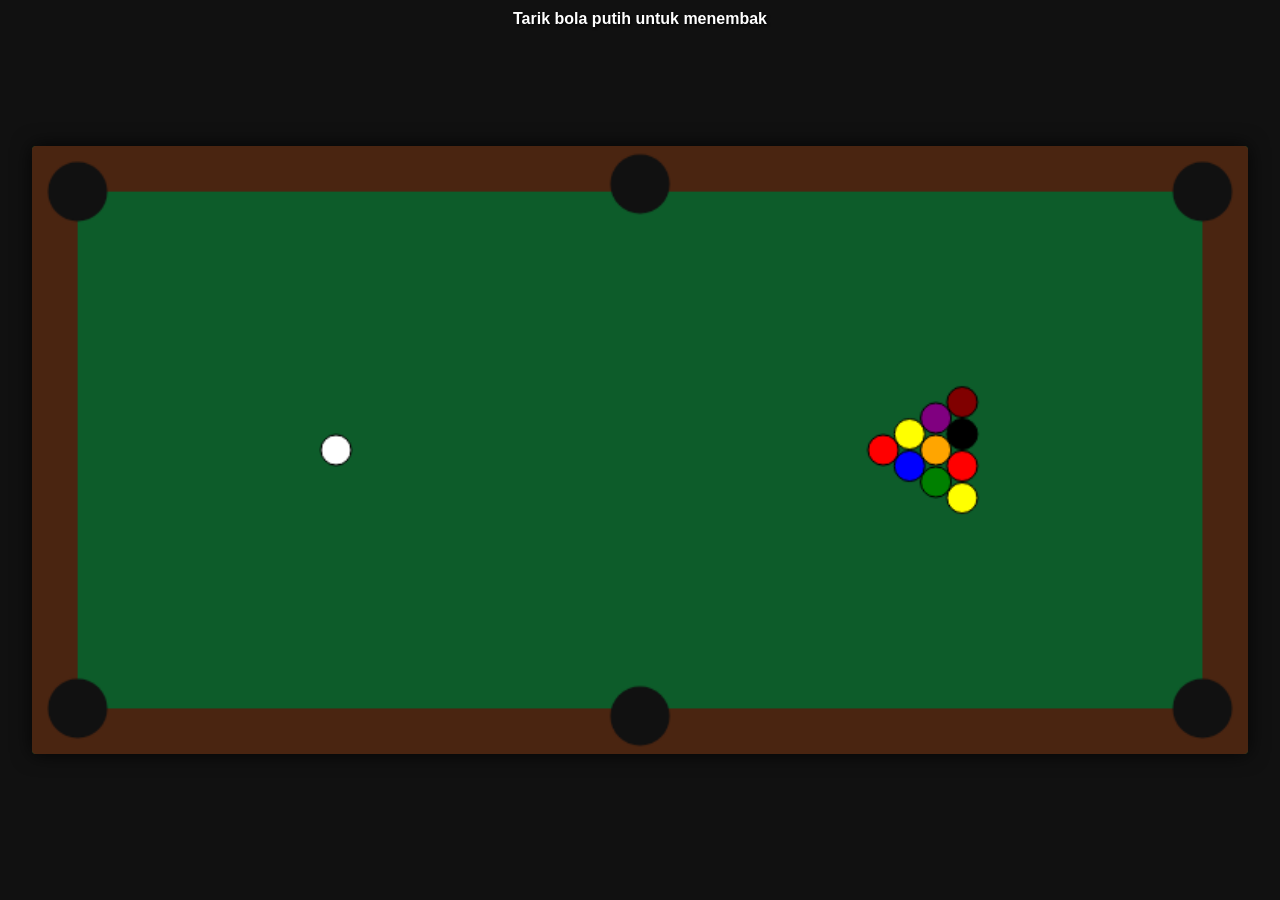
==== pool.html @ 74f41b92 "Add initial implementation of Mini Pool Game" ====
<!DOCTYPE html>
<html lang="id">
<head>
    <meta charset="UTF-8">
    <meta name="viewport" content="width=device-width, initial-scale=1.0, user-scalable=no">
    <title>Mini Pool Game</title>
    <style>
        * {
            box-sizing: border-box;
            margin: 0;
            padding: 0;
            user-select: none;
            -webkit-user-select: none;
            touch-action: none;
        }
        body, html {
            width: 100%;
            height: 100%;
            overflow: hidden;
            background-color: #111;
            display: flex;
            justify-content: center;
            align-items: center;
            font-family: sans-serif;
        }
        #game-container {
            position: relative;
            width: 100vw;
            height: 100vh;
            display: flex;
            justify-content: center;
            align-items: center;
        }
        canvas {
            box-shadow: 0 0 20px rgba(0,0,0,0.8);
            border-radius: 4px;
            background: #0d5c2a;
        }
        #ui {
            position: absolute;
            top: 10px;
            color: white;
            font-size: 16px;
            font-weight: bold;
            pointer-events: none;
            text-shadow: 1px 1px 3px black;
        }
    </style>
</head>
<body>

    <div id="game-container">
        <div id="ui">Tarik bola putih untuk menembak</div>
        <canvas id="poolCanvas"></canvas>
    </div>

    <script>
        const canvas = document.getElementById('poolCanvas');
        const ctx = canvas.getContext('2d');

        // Parameter Meja (Rasio 2:1 Landscape)
        const TABLE_WIDTH = 800;
        const TABLE_HEIGHT = 400;
        const BORDER = 30;
        const BALL_RADIUS = 10;

        // Penyesuaian Canvas ke Layar
        function resizeCanvas() {
            const aspect = TABLE_WIDTH / TABLE_HEIGHT;
            let w = window.innerWidth * 0.95;
            let h = window.innerHeight * 0.95;

            if (w / h > aspect) {
                w = h * aspect;
            } else {
                h = w / aspect;
            }

            canvas.width = TABLE_WIDTH;
            canvas.height = TABLE_HEIGHT;
            canvas.style.width = w + 'px';
            canvas.style.height = h + 'px';
        }
        window.addEventListener('resize', resizeCanvas);
        resizeCanvas();

        // Kelas Bola
        class Ball {
            constructor(x, y, color, isCue = false) {
                this.x = x;
                this.y = y;
                this.vx = 0;
                this.vy = 0;
                this.color = color;
                this.isCue = isCue;
                this.pocketed = false;
            }

            update() {
                if (this.pocketed) return;

                this.x += this.vx;
                this.y += this.vy;

                // Gesekan (Friction)
                this.vx *= 0.985;
                this.vy *= 0.985;

                if (Math.hypot(this.vx, this.vy) < 0.05) {
                    this.vx = 0;
                    this.vy = 0;
                }

                // Pantulan Dinding Internal Meja
                const minX = BORDER + BALL_RADIUS;
                const maxX = TABLE_WIDTH - BORDER - BALL_RADIUS;
                const minY = BORDER + BALL_RADIUS;
                const maxY = TABLE_HEIGHT - BORDER - BALL_RADIUS;

                if (this.x < minX) { this.x = minX; this.vx *= -1; }
                if (this.x > maxX) { this.x = maxX; this.vx *= -1; }
                if (this.y < minY) { this.y = minY; this.vy *= -1; }
                if (this.y > maxY) { this.y = maxY; this.vy *= -1; }
            }

            draw() {
                if (this.pocketed) return;
                ctx.beginPath();
                ctx.arc(this.x, this.y, BALL_RADIUS, 0, Math.PI * 2);
                ctx.fillStyle = this.color;
                ctx.fill();
                ctx.strokeStyle = '#000';
                ctx.lineWidth = 1;
                ctx.stroke();
                ctx.closePath();
            }
        }

        // Lubang (Pockets)
        const pockets = [
            { x: BORDER, y: BORDER },
            { x: TABLE_WIDTH / 2, y: BORDER - 5 },
            { x: TABLE_WIDTH - BORDER, y: BORDER },
            { x: BORDER, y: TABLE_HEIGHT - BORDER },
            { x: TABLE_WIDTH / 2, y: TABLE_HEIGHT - BORDER + 5 },
            { x: TABLE_WIDTH - BORDER, y: TABLE_HEIGHT - BORDER }
        ];

        let balls = [];
        let cueBall;

        // Inisialisasi Posisi Bola
        function initBalls() {
            balls = [];
            cueBall = new Ball(TABLE_WIDTH * 0.25, TABLE_HEIGHT / 2, 'white', true);
            balls.push(cueBall);

            // Segitiga Bola
            const startX = TABLE_WIDTH * 0.7;
            const startY = TABLE_HEIGHT / 2;
            const colors = ['red', 'yellow', 'blue', 'purple', 'orange', 'green', 'maroon', 'black'];
            let colorIdx = 0;

            const rows = 4;
            for (let r = 0; r < rows; r++) {
                for (let c = 0; c <= r; c++) {
                    const x = startX + r * (BALL_RADIUS * 2 * 0.866);
                    const y = startY + (c - r / 2) * (BALL_RADIUS * 2 + 1);
                    const color = colors[colorIdx % colors.length];
                    balls.push(new Ball(x, y, color));
                    colorIdx++;
                }
            }
        }

        // Kontrol Drag & Aim
        let isDragging = false;
        let dragStart = { x: 0, y: 0 };
        let dragCurrent = { x: 0, y: 0 };

        function getCanvasCoords(e) {
            const rect = canvas.getBoundingClientRect();
            const clientX = e.touches ? e.touches[0].clientX : e.clientX;
            const clientY = e.touches ? e.touches[0].clientY : e.clientY;

            return {
                x: (clientX - rect.left) * (TABLE_WIDTH / rect.width),
                y: (clientY - rect.top) * (TABLE_HEIGHT / rect.height)
            };
        }

        function areBallsStopped() {
            return balls.every(b => b.vx === 0 && b.vy === 0);
        }

        function handleStart(e) {
            if (!areBallsStopped()) return;
            const coords = getCanvasCoords(e);
            const dist = Math.hypot(coords.x - cueBall.x, coords.y - cueBall.y);

            if (dist < BALL_RADIUS * 3) {
                isDragging = true;
                dragStart = coords;
                dragCurrent = coords;
            }
        }

        function handleMove(e) {
            if (!isDragging) return;
            dragCurrent = getCanvasCoords(e);
        }

        function handleEnd() {
            if (!isDragging) return;
            isDragging = false;

            const dx = dragStart.x - dragCurrent.x;
            const dy = dragStart.y - dragCurrent.y;
            const power = Math.min(Math.hypot(dx, dy) * 0.15, 20);

            const angle = Math.atan2(dy, dx);
            cueBall.vx = Math.cos(angle) * power;
            cueBall.vy = Math.sin(angle) * power;
        }

        canvas.addEventListener('mousedown', handleStart);
        canvas.addEventListener('mousemove', handleMove);
        window.addEventListener('mouseup', handleEnd);

        canvas.addEventListener('touchstart', handleStart);
        canvas.addEventListener('touchmove', handleMove);
        window.addEventListener('touchend', handleEnd);

        // Fisika Tabrakan Antar Bola
        function resolveCollisions() {
            for (let i = 0; i < balls.length; i++) {
                for (let j = i + 1; j < balls.length; j++) {
                    const b1 = balls[i];
                    const b2 = balls[j];

                    if (b1.pocketed || b2.pocketed) continue;

                    const dx = b2.x - b1.x;
                    const dy = b2.y - b1.y;
                    const dist = Math.hypot(dx, dy);

                    if (dist < BALL_RADIUS * 2) {
                        const angle = Math.atan2(dy, dx);
                        const sin = Math.sin(angle);
                        const cos = Math.cos(angle);

                        // Overlap correction
                        const overlap = (BALL_RADIUS * 2) - dist;
                        b1.x -= cos * overlap * 0.5;
                        b1.y -= sin * overlap * 0.5;
                        b2.x += cos * overlap * 0.5;
                        b2.y += sin * overlap * 0.5;

                        // Velocity exchange
                        const vx1 = b1.vx * cos + b1.vy * sin;
                        const vy1 = b1.vy * cos - b1.vx * sin;
                        const vx2 = b2.vx * cos + b2.vy * sin;
                        const vy2 = b2.vy * cos - b2.vx * sin;

                        const finalVx1 = vx2;
                        const finalVx2 = vx1;

                        b1.vx = finalVx1 * cos - vy1 * sin;
                        b1.vy = vy1 * cos + finalVx1 * sin;
                        b2.vx = finalVx2 * cos - vy2 * sin;
                        b2.vy = vy2 * cos + finalVx2 * sin;
                    }
                }
            }
        }

        // Cek Bola Masuk Lubang
        function checkPockets() {
            balls.forEach(b => {
                if (b.pocketed) return;
                pockets.forEach(p => {
                    const dist = Math.hypot(b.x - p.x, b.y - p.y);
                    if (dist < BORDER * 0.8) {
                        b.pocketed = true;
                        b.vx = 0;
                        b.vy = 0;

                        // Reset Bola Putih jika masuk lubang
                        if (b.isCue) {
                            setTimeout(() => {
                                b.x = TABLE_WIDTH * 0.25;
                                b.y = TABLE_HEIGHT / 2;
                                b.pocketed = false;
                            }, 500);
                        }
                    }
                });
            });
        }

        // Render Meja & Elemen
        function drawTable() {
            // Bingkai Kayu
            ctx.fillStyle = '#4a2511';
            ctx.fillRect(0, 0, TABLE_WIDTH, TABLE_HEIGHT);

            // Karpet Hijau
            ctx.fillStyle = '#0d5c2a';
            ctx.fillRect(BORDER, BORDER, TABLE_WIDTH - BORDER * 2, TABLE_HEIGHT - BORDER * 2);

            // Lubang
            pockets.forEach(p => {
                ctx.beginPath();
                ctx.arc(p.x, p.y, BORDER * 0.65, 0, Math.PI * 2);
                ctx.fillStyle = '#111';
                ctx.fill();
                ctx.closePath();
            });
        }

        // Loop Utama Game
        function gameLoop() {
            ctx.clearRect(0, 0, TABLE_WIDTH, TABLE_HEIGHT);

            drawTable();

            balls.forEach(b => b.update());
            resolveCollisions();
            checkPockets();
            balls.forEach(b => b.draw());

            // Garis Bidikan (Aim line)
            if (isDragging && cueBall) {
                ctx.beginPath();
                ctx.moveTo(cueBall.x, cueBall.y);
                const dx = dragStart.x - dragCurrent.x;
                const dy = dragStart.y - dragCurrent.y;
                ctx.lineTo(cueBall.x + dx, cueBall.y + dy);
                ctx.strokeStyle = 'rgba(255, 255, 255, 0.5)';
                ctx.lineWidth = 2;
                ctx.setLineDash([5, 5]);
                ctx.stroke();
                ctx.setLineDash([]);
                ctx.closePath();
            }

            requestAnimationFrame(gameLoop);
        }

        initBalls();
        gameLoop();
    </script>
</body>
</html>
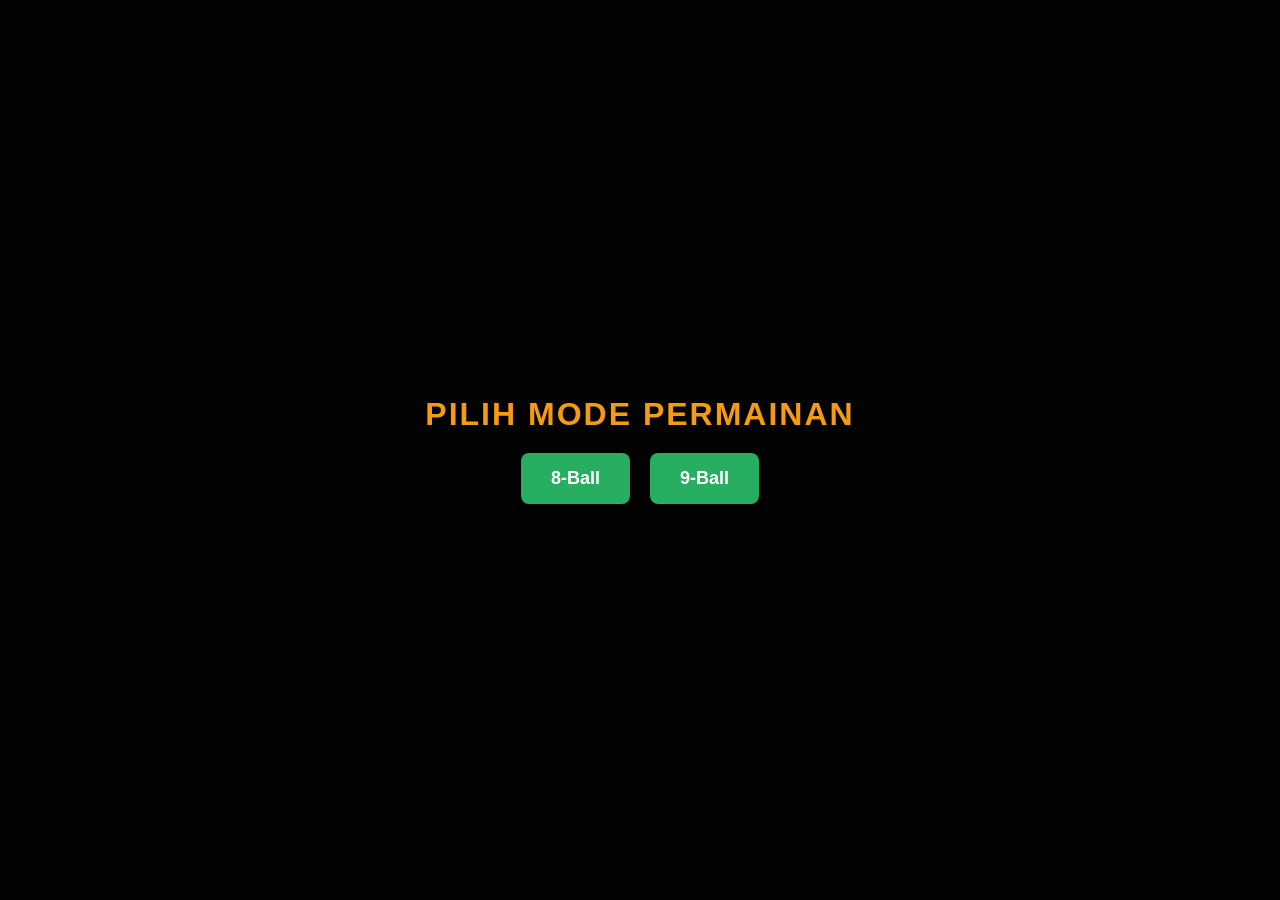
==== commit 99d1ea85: "Enhance pool game UI and ball setup Updated the game title, modified UI elements, and improved ball " ====
--- a/pool.html
+++ b/pool.html
@@ -3,7 +3,7 @@
 <head>
     <meta charset="UTF-8">
     <meta name="viewport" content="width=device-width, initial-scale=1.0, user-scalable=no">
-    <title>Mini Pool Game</title>
+    <title>Mini Pool Game - 8 Ball & 9 Ball</title>
     <style>
         * {
             box-sizing: border-box;
@@ -21,7 +21,7 @@
             display: flex;
             justify-content: center;
             align-items: center;
-            font-family: sans-serif;
+            font-family: Arial, sans-serif;
         }
         #game-container {
             position: relative;
@@ -32,39 +32,96 @@
             align-items: center;
         }
         canvas {
-            box-shadow: 0 0 20px rgba(0,0,0,0.8);
-            border-radius: 4px;
+            box-shadow: 0 0 25px rgba(0,0,0,0.9);
+            border-radius: 6px;
             background: #0d5c2a;
-        }
-        #ui {
+            display: none;
+        }
+        /* UI Menu Pilihan Game */
+        #menu-overlay {
             position: absolute;
-            top: 10px;
+            width: 100%;
+            height: 100%;
+            background: rgba(0, 0, 0, 0.85);
+            display: flex;
+            flex-direction: column;
+            justify-content: center;
+            align-items: center;
+            z-index: 10;
             color: white;
-            font-size: 16px;
+        }
+        #menu-overlay h1 {
+            font-size: 32px;
+            margin-bottom: 20px;
+            text-transform: uppercase;
+            letter-spacing: 2px;
+            color: #f39c12;
+        }
+        .btn-group {
+            display: flex;
+            gap: 20px;
+        }
+        .mode-btn {
+            padding: 15px 30px;
+            font-size: 18px;
+            font-weight: bold;
+            color: white;
+            background: #27ae60;
+            border: none;
+            border-radius: 8px;
+            cursor: pointer;
+            transition: 0.2s;
+            box-shadow: 0 4px 6px rgba(0,0,0,0.3);
+        }
+        .mode-btn:hover {
+            background: #2ecc71;
+            transform: scale(1.05);
+        }
+        #ui-bar {
+            position: absolute;
+            top: 15px;
+            left: 50%;
+            transform: translateX(-50%);
+            color: white;
+            font-size: 14px;
             font-weight: bold;
             pointer-events: none;
             text-shadow: 1px 1px 3px black;
+            background: rgba(0,0,0,0.5);
+            padding: 6px 16px;
+            border-radius: 20px;
+            display: none;
         }
     </style>
 </head>
 <body>
 
     <div id="game-container">
-        <div id="ui">Tarik bola putih untuk menembak</div>
+        <div id="menu-overlay">
+            <h1>Pilih Mode Permainan</h1>
+            <div class="btn-group">
+                <button class="mode-btn" onclick="startGame(8)">8-Ball</button>
+                <button class="mode-btn" onclick="startGame(9)">9-Ball</button>
+            </div>
+        </div>
+
+        <div id="ui-bar">Tarik bola putih untuk menembak</div>
         <canvas id="poolCanvas"></canvas>
     </div>
 
     <script>
         const canvas = document.getElementById('poolCanvas');
         const ctx = canvas.getContext('2d');
-
-        // Parameter Meja (Rasio 2:1 Landscape)
+        const menuOverlay = document.getElementById('menu-overlay');
+        const uiBar = document.getElementById('ui-bar');
+
         const TABLE_WIDTH = 800;
         const TABLE_HEIGHT = 400;
         const BORDER = 30;
         const BALL_RADIUS = 10;
 
-        // Penyesuaian Canvas ke Layar
+        let currentGameMode = 8;
+
         function resizeCanvas() {
             const aspect = TABLE_WIDTH / TABLE_HEIGHT;
             let w = window.innerWidth * 0.95;
@@ -84,14 +141,14 @@
         window.addEventListener('resize', resizeCanvas);
         resizeCanvas();
 
-        // Kelas Bola
         class Ball {
-            constructor(x, y, color, isCue = false) {
+            constructor(x, y, color, number = 0, isCue = false) {
                 this.x = x;
                 this.y = y;
                 this.vx = 0;
                 this.vy = 0;
                 this.color = color;
+                this.number = number;
                 this.isCue = isCue;
                 this.pocketed = false;
             }
@@ -102,7 +159,7 @@
                 this.x += this.vx;
                 this.y += this.vy;
 
-                // Gesekan (Friction)
+                // Gesekan
                 this.vx *= 0.985;
                 this.vy *= 0.985;
 
@@ -111,7 +168,7 @@
                     this.vy = 0;
                 }
 
-                // Pantulan Dinding Internal Meja
+                // Pantulan Dinding
                 const minX = BORDER + BALL_RADIUS;
                 const maxX = TABLE_WIDTH - BORDER - BALL_RADIUS;
                 const minY = BORDER + BALL_RADIUS;
@@ -125,6 +182,7 @@
 
             draw() {
                 if (this.pocketed) return;
+
                 ctx.beginPath();
                 ctx.arc(this.x, this.y, BALL_RADIUS, 0, Math.PI * 2);
                 ctx.fillStyle = this.color;
@@ -133,10 +191,18 @@
                 ctx.lineWidth = 1;
                 ctx.stroke();
                 ctx.closePath();
-            }
-        }
-
-        // Lubang (Pockets)
+
+                // Angka Bola
+                if (!this.isCue && this.number > 0) {
+                    ctx.fillStyle = (this.color === 'white' || this.color === 'yellow') ? 'black' : 'white';
+                    ctx.font = 'bold 9px Arial';
+                    ctx.textAlign = 'center';
+                    ctx.textBaseline = 'middle';
+                    ctx.fillText(this.number, this.x, this.y);
+                }
+            }
+        }
+
         const pockets = [
             { x: BORDER, y: BORDER },
             { x: TABLE_WIDTH / 2, y: BORDER - 5 },
@@ -149,31 +215,50 @@
         let balls = [];
         let cueBall;
 
-        // Inisialisasi Posisi Bola
-        function initBalls() {
+        function initBalls(mode) {
             balls = [];
-            cueBall = new Ball(TABLE_WIDTH * 0.25, TABLE_HEIGHT / 2, 'white', true);
+            cueBall = new Ball(TABLE_WIDTH * 0.25, TABLE_HEIGHT / 2, 'white', 0, true);
             balls.push(cueBall);
 
-            // Segitiga Bola
             const startX = TABLE_WIDTH * 0.7;
             const startY = TABLE_HEIGHT / 2;
-            const colors = ['red', 'yellow', 'blue', 'purple', 'orange', 'green', 'maroon', 'black'];
-            let colorIdx = 0;
-
-            const rows = 4;
-            for (let r = 0; r < rows; r++) {
-                for (let c = 0; c <= r; c++) {
-                    const x = startX + r * (BALL_RADIUS * 2 * 0.866);
-                    const y = startY + (c - r / 2) * (BALL_RADIUS * 2 + 1);
-                    const color = colors[colorIdx % colors.length];
-                    balls.push(new Ball(x, y, color));
-                    colorIdx++;
+
+            const ballColors = [
+                '#f1c40f', '#2980b9', '#e74c3c', '#8e44ad', '#e67e22',
+                '#27ae60', '#95a5a6', '#2c3e50', '#f39c12'
+            ];
+
+            if (mode === 8) {
+                // Susunan Segitiga 8-Ball (15 Bola)
+                let ballIndex = 1;
+                const rows = 5;
+                for (let r = 0; r < rows; r++) {
+                    for (let c = 0; c <= r; c++) {
+                        const x = startX + r * (BALL_RADIUS * 2 * 0.866);
+                        const y = startY + (c - r / 2) * (BALL_RADIUS * 2 + 1);
+                        const color = ballColors[(ballIndex - 1) % ballColors.length];
+                        balls.push(new Ball(x, y, color, ballIndex));
+                        ballIndex++;
+                    }
                 }
-            }
-        }
-
-        // Kontrol Drag & Aim
+            } else if (mode === 9) {
+                // Susunan Diamond 9-Ball (9 Bola)
+                const diamondLayout = [
+                    [0, 0],
+                    [1, -0.5], [1, 0.5],
+                    [2, -1], [2, 0], [2, 1],
+                    [3, -0.5], [3, 0.5],
+                    [4, 0]
+                ];
+                diamondLayout.forEach((pos, idx) => {
+                    const x = startX + pos[0] * (BALL_RADIUS * 2 * 0.866);
+                    const y = startY + pos[1] * (BALL_RADIUS * 2 + 1);
+                    const color = ballColors[idx % ballColors.length];
+                    balls.push(new Ball(x, y, color, idx + 1));
+                });
+            }
+        }
+
         let isDragging = false;
         let dragStart = { x: 0, y: 0 };
         let dragCurrent = { x: 0, y: 0 };
@@ -216,7 +301,7 @@
 
             const dx = dragStart.x - dragCurrent.x;
             const dy = dragStart.y - dragCurrent.y;
-            const power = Math.min(Math.hypot(dx, dy) * 0.15, 20);
+            const power = Math.min(Math.hypot(dx, dy) * 0.15, 22);
 
             const angle = Math.atan2(dy, dx);
             cueBall.vx = Math.cos(angle) * power;
@@ -231,7 +316,6 @@
         canvas.addEventListener('touchmove', handleMove);
         window.addEventListener('touchend', handleEnd);
 
-        // Fisika Tabrakan Antar Bola
         function resolveCollisions() {
             for (let i = 0; i < balls.length; i++) {
                 for (let j = i + 1; j < balls.length; j++) {
@@ -249,32 +333,26 @@
                         const sin = Math.sin(angle);
                         const cos = Math.cos(angle);
 
-                        // Overlap correction
                         const overlap = (BALL_RADIUS * 2) - dist;
                         b1.x -= cos * overlap * 0.5;
                         b1.y -= sin * overlap * 0.5;
                         b2.x += cos * overlap * 0.5;
                         b2.y += sin * overlap * 0.5;
 
-                        // Velocity exchange
                         const vx1 = b1.vx * cos + b1.vy * sin;
                         const vy1 = b1.vy * cos - b1.vx * sin;
                         const vx2 = b2.vx * cos + b2.vy * sin;
                         const vy2 = b2.vy * cos - b2.vx * sin;
 
-                        const finalVx1 = vx2;
-                        const finalVx2 = vx1;
-
-                        b1.vx = finalVx1 * cos - vy1 * sin;
-                        b1.vy = vy1 * cos + finalVx1 * sin;
-                        b2.vx = finalVx2 * cos - vy2 * sin;
-                        b2.vy = vy2 * cos + finalVx2 * sin;
+                        b1.vx = vx2 * cos - vy1 * sin;
+                        b1.vy = vy1 * cos + vx2 * sin;
+                        b2.vx = vx1 * cos - vy2 * sin;
+                        b2.vy = vy2 * cos + vx1 * sin;
                     }
                 }
             }
         }
 
-        // Cek Bola Masuk Lubang
         function checkPockets() {
             balls.forEach(b => {
                 if (b.pocketed) return;
@@ -285,7 +363,6 @@
                         b.vx = 0;
                         b.vy = 0;
 
-                        // Reset Bola Putih jika masuk lubang
                         if (b.isCue) {
                             setTimeout(() => {
                                 b.x = TABLE_WIDTH * 0.25;
@@ -298,13 +375,12 @@
             });
         }
 
-        // Render Meja & Elemen
         function drawTable() {
             // Bingkai Kayu
-            ctx.fillStyle = '#4a2511';
+            ctx.fillStyle = '#3a1e0e';
             ctx.fillRect(0, 0, TABLE_WIDTH, TABLE_HEIGHT);
 
-            // Karpet Hijau
+            // Lapisan Karpet
             ctx.fillStyle = '#0d5c2a';
             ctx.fillRect(BORDER, BORDER, TABLE_WIDTH - BORDER * 2, TABLE_HEIGHT - BORDER * 2);
 
@@ -318,7 +394,6 @@
             });
         }
 
-        // Loop Utama Game
         function gameLoop() {
             ctx.clearRect(0, 0, TABLE_WIDTH, TABLE_HEIGHT);
 
@@ -329,26 +404,55 @@
             checkPockets();
             balls.forEach(b => b.draw());
 
-            // Garis Bidikan (Aim line)
+            // Garis Bantuan Aiming & Visual Stik
             if (isDragging && cueBall) {
+                const dx = dragStart.x - dragCurrent.x;
+                const dy = dragStart.y - dragCurrent.y;
+                const dist = Math.hypot(dx, dy);
+                const angle = Math.atan2(dy, dx);
+
+                // Garis Bantu Putus-putus
                 ctx.beginPath();
                 ctx.moveTo(cueBall.x, cueBall.y);
-                const dx = dragStart.x - dragCurrent.x;
-                const dy = dragStart.y - dragCurrent.y;
-                ctx.lineTo(cueBall.x + dx, cueBall.y + dy);
+                ctx.lineTo(cueBall.x + Math.cos(angle) * 400, cueBall.y + Math.sin(angle) * 400);
                 ctx.strokeStyle = 'rgba(255, 255, 255, 0.5)';
-                ctx.lineWidth = 2;
-                ctx.setLineDash([5, 5]);
+                ctx.lineWidth = 1.5;
+                ctx.setLineDash([6, 6]);
                 ctx.stroke();
                 ctx.setLineDash([]);
                 ctx.closePath();
+
+                // Stik Biliard Kayu
+                const stickOffset = 15 + Math.min(dist * 0.4, 60);
+                const stickLength = 260;
+
+                const stickStartX = cueBall.x - Math.cos(angle) * stickOffset;
+                const stickStartY = cueBall.y - Math.sin(angle) * stickOffset;
+                const stickEndX = cueBall.x - Math.cos(angle) * (stickOffset + stickLength);
+                const stickEndY = cueBall.y - Math.sin(angle) * (stickOffset + stickLength);
+
+                ctx.beginPath();
+                ctx.moveTo(stickStartX, stickStartY);
+                ctx.lineTo(stickEndX, stickEndY);
+                ctx.strokeStyle = '#d35400';
+                ctx.lineWidth = 5;
+                ctx.lineCap = 'round';
+                ctx.stroke();
+                ctx.closePath();
             }
 
             requestAnimationFrame(gameLoop);
         }
 
-        initBalls();
-        gameLoop();
+        function startGame(mode) {
+            currentGameMode = mode;
+            menuOverlay.style.display = 'none';
+            canvas.style.display = 'block';
+            uiBar.style.display = 'block';
+
+            initBalls(mode);
+            gameLoop();
+        }
     </script>
 </body>
 </html>
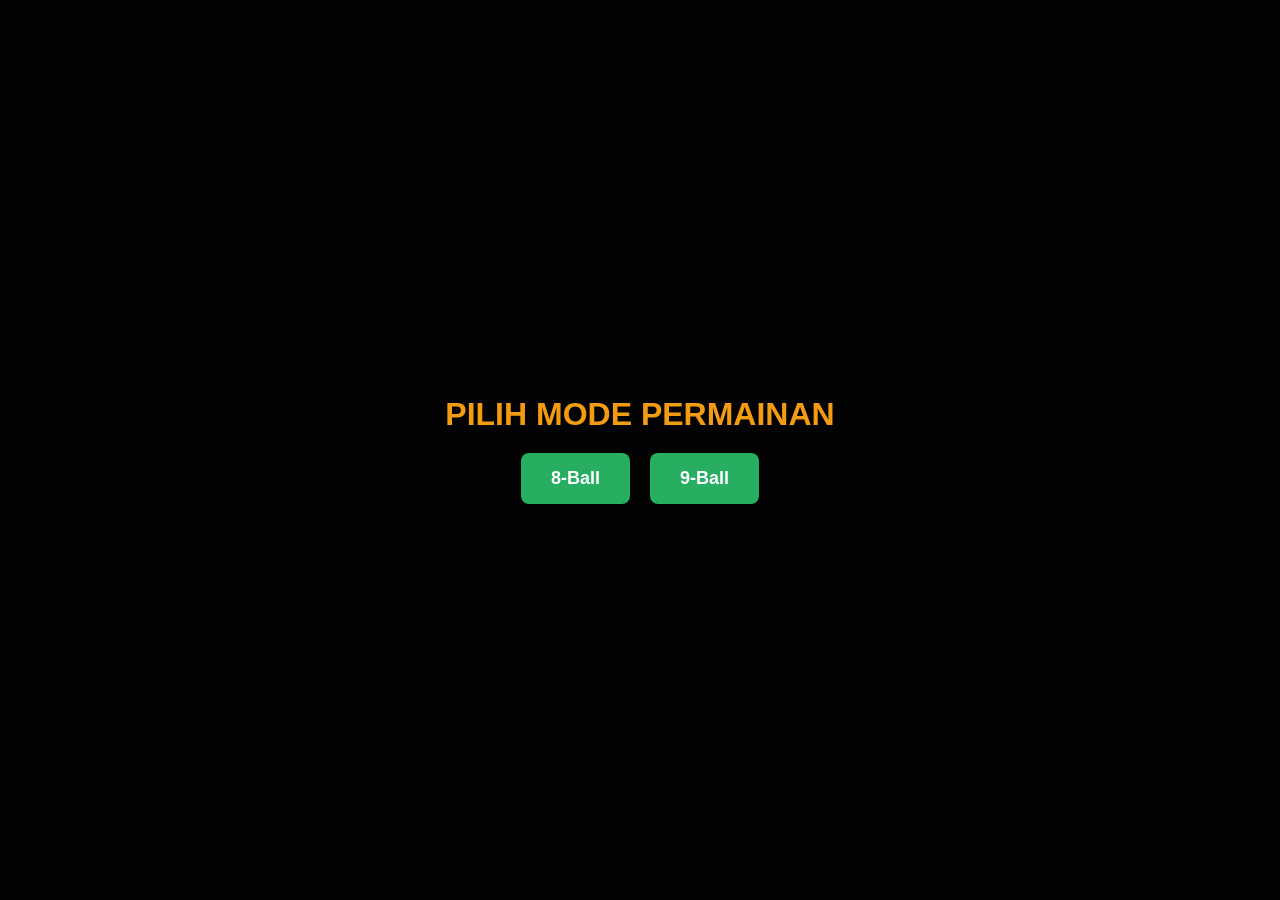
==== commit 8b29d75f: "Revise title and enhance control panel layout Updated title and improved control panel layout for th" ====
--- a/pool.html
+++ b/pool.html
@@ -3,7 +3,7 @@
 <head>
     <meta charset="UTF-8">
     <meta name="viewport" content="width=device-width, initial-scale=1.0, user-scalable=no">
-    <title>Mini Pool Game - 8 Ball & 9 Ball</title>
+    <title>Mini Pool Game Pro Controls</title>
     <style>
         * {
             box-sizing: border-box;
@@ -37,7 +37,6 @@
             background: #0d5c2a;
             display: none;
         }
-        /* UI Menu Pilihan Game */
         #menu-overlay {
             position: absolute;
             width: 100%;
@@ -47,14 +46,13 @@
             flex-direction: column;
             justify-content: center;
             align-items: center;
-            z-index: 10;
+            z-index: 20;
             color: white;
         }
         #menu-overlay h1 {
             font-size: 32px;
             margin-bottom: 20px;
             text-transform: uppercase;
-            letter-spacing: 2px;
             color: #f39c12;
         }
         .btn-group {
@@ -71,26 +69,58 @@
             border-radius: 8px;
             cursor: pointer;
             transition: 0.2s;
-            box-shadow: 0 4px 6px rgba(0,0,0,0.3);
         }
         .mode-btn:hover {
             background: #2ecc71;
             transform: scale(1.05);
         }
-        #ui-bar {
+
+        /* Panel Kontrol Kiri & Kanan */
+        .control-panel {
             position: absolute;
-            top: 15px;
-            left: 50%;
-            transform: translateX(-50%);
+            top: 50%;
+            transform: translateY(-50%);
+            display: none;
+            flex-direction: column;
+            align-items: center;
+            background: rgba(0, 0, 0, 0.6);
+            padding: 15px 10px;
+            border-radius: 12px;
             color: white;
-            font-size: 14px;
+            z-index: 10;
+        }
+        #panel-left { left: 15px; }
+        #panel-right { right: 15px; }
+
+        .control-panel label {
+            font-size: 12px;
             font-weight: bold;
-            pointer-events: none;
-            text-shadow: 1px 1px 3px black;
-            background: rgba(0,0,0,0.5);
-            padding: 6px 16px;
-            border-radius: 20px;
-            display: none;
+            margin-bottom: 10px;
+            text-transform: uppercase;
+            letter-spacing: 1px;
+        }
+
+        .slider-vertical {
+            writing-mode: bt-lr; /* IE/Edge */
+            -webkit-appearance: slider-vertical; /* Webkit */
+            width: 25px;
+            height: 180px;
+            cursor: pointer;
+        }
+
+        #shoot-btn {
+            margin-top: 15px;
+            padding: 10px 15px;
+            background: #e74c3c;
+            color: white;
+            border: none;
+            border-radius: 6px;
+            font-weight: bold;
+            cursor: pointer;
+            width: 100%;
+        }
+        #shoot-btn:active {
+            background: #c0392b;
         }
     </style>
 </head>
@@ -105,7 +135,17 @@
             </div>
         </div>
 
-        <div id="ui-bar">Tarik bola putih untuk menembak</div>
+        <div id="panel-left" class="control-panel">
+            <label>Power</label>
+            <input type="range" id="power-slider" class="slider-vertical" min="1" max="100" value="30">
+            <button id="shoot-btn" onclick="shootBall()">TEMBAK</button>
+        </div>
+
+        <div id="panel-right" class="control-panel">
+            <label>Arah</label>
+            <input type="range" id="angle-slider" class="slider-vertical" min="0" max="360" value="0">
+        </div>
+
         <canvas id="poolCanvas"></canvas>
     </div>
 
@@ -113,25 +153,27 @@
         const canvas = document.getElementById('poolCanvas');
         const ctx = canvas.getContext('2d');
         const menuOverlay = document.getElementById('menu-overlay');
-        const uiBar = document.getElementById('ui-bar');
+        const panelLeft = document.getElementById('panel-left');
+        const panelRight = document.getElementById('panel-right');
+        const powerSlider = document.getElementById('power-slider');
+        const angleSlider = document.getElementById('angle-slider');
 
         const TABLE_WIDTH = 800;
         const TABLE_HEIGHT = 400;
         const BORDER = 30;
         const BALL_RADIUS = 10;
 
-        let currentGameMode = 8;
+        let balls = [];
+        let cueBall;
+        let aimAngle = 0; // Sudut tembakan dalam radian
 
         function resizeCanvas() {
             const aspect = TABLE_WIDTH / TABLE_HEIGHT;
-            let w = window.innerWidth * 0.95;
-            let h = window.innerHeight * 0.95;
-
-            if (w / h > aspect) {
-                w = h * aspect;
-            } else {
-                h = w / aspect;
-            }
+            let w = window.innerWidth * 0.85; // Menyeimbangkan UI kiri & kanan
+            let h = window.innerHeight * 0.85;
+
+            if (w / h > aspect) { w = h * aspect; } 
+            else { h = w / aspect; }
 
             canvas.width = TABLE_WIDTH;
             canvas.height = TABLE_HEIGHT;
@@ -168,7 +210,7 @@
                     this.vy = 0;
                 }
 
-                // Pantulan Dinding
+                // Dinding
                 const minX = BORDER + BALL_RADIUS;
                 const maxX = TABLE_WIDTH - BORDER - BALL_RADIUS;
                 const minY = BORDER + BALL_RADIUS;
@@ -192,10 +234,16 @@
                 ctx.stroke();
                 ctx.closePath();
 
-                // Angka Bola
-                if (!this.isCue && this.number > 0) {
-                    ctx.fillStyle = (this.color === 'white' || this.color === 'yellow') ? 'black' : 'white';
-                    ctx.font = 'bold 9px Arial';
+                // Penanda Khusus Bola Putih (Cue Mark)
+                if (this.isCue) {
+                    ctx.beginPath();
+                    ctx.arc(this.x, this.y, 3, 0, Math.PI * 2);
+                    ctx.fillStyle = '#000';
+                    ctx.fill();
+                    ctx.closePath();
+                } else if (this.number > 0) {
+                    ctx.fillStyle = (this.color === 'white' || this.color === '#f1c40f') ? 'black' : 'white';
+                    ctx.font = 'bold 8px Arial';
                     ctx.textAlign = 'center';
                     ctx.textBaseline = 'middle';
                     ctx.fillText(this.number, this.x, this.y);
@@ -212,9 +260,6 @@
             { x: TABLE_WIDTH - BORDER, y: TABLE_HEIGHT - BORDER }
         ];
 
-        let balls = [];
-        let cueBall;
-
         function initBalls(mode) {
             balls = [];
             cueBall = new Ball(TABLE_WIDTH * 0.25, TABLE_HEIGHT / 2, 'white', 0, true);
@@ -222,106 +267,49 @@
 
             const startX = TABLE_WIDTH * 0.7;
             const startY = TABLE_HEIGHT / 2;
-
-            const ballColors = [
-                '#f1c40f', '#2980b9', '#e74c3c', '#8e44ad', '#e67e22',
-                '#27ae60', '#95a5a6', '#2c3e50', '#f39c12'
-            ];
+            const colors = ['#f1c40f', '#2980b9', '#e74c3c', '#8e44ad', '#e67e22', '#27ae60', '#95a5a6', '#2c3e50', '#f39c12'];
 
             if (mode === 8) {
-                // Susunan Segitiga 8-Ball (15 Bola)
-                let ballIndex = 1;
-                const rows = 5;
-                for (let r = 0; r < rows; r++) {
+                let idx = 1;
+                for (let r = 0; r < 5; r++) {
                     for (let c = 0; c <= r; c++) {
                         const x = startX + r * (BALL_RADIUS * 2 * 0.866);
                         const y = startY + (c - r / 2) * (BALL_RADIUS * 2 + 1);
-                        const color = ballColors[(ballIndex - 1) % ballColors.length];
-                        balls.push(new Ball(x, y, color, ballIndex));
-                        ballIndex++;
+                        balls.push(new Ball(x, y, colors[(idx - 1) % colors.length], idx));
+                        idx++;
                     }
                 }
-            } else if (mode === 9) {
-                // Susunan Diamond 9-Ball (9 Bola)
-                const diamondLayout = [
-                    [0, 0],
-                    [1, -0.5], [1, 0.5],
-                    [2, -1], [2, 0], [2, 1],
-                    [3, -0.5], [3, 0.5],
-                    [4, 0]
-                ];
-                diamondLayout.forEach((pos, idx) => {
+            } else {
+                const layout = [[0,0], [1,-0.5], [1,0.5], [2,-1], [2,0], [2,1], [3,-0.5], [3,0.5], [4,0]];
+                layout.forEach((pos, i) => {
                     const x = startX + pos[0] * (BALL_RADIUS * 2 * 0.866);
                     const y = startY + pos[1] * (BALL_RADIUS * 2 + 1);
-                    const color = ballColors[idx % ballColors.length];
-                    balls.push(new Ball(x, y, color, idx + 1));
+                    balls.push(new Ball(x, y, colors[i % colors.length], i + 1));
                 });
             }
         }
 
-        let isDragging = false;
-        let dragStart = { x: 0, y: 0 };
-        let dragCurrent = { x: 0, y: 0 };
-
-        function getCanvasCoords(e) {
-            const rect = canvas.getBoundingClientRect();
-            const clientX = e.touches ? e.touches[0].clientX : e.clientX;
-            const clientY = e.touches ? e.touches[0].clientY : e.clientY;
-
-            return {
-                x: (clientX - rect.left) * (TABLE_WIDTH / rect.width),
-                y: (clientY - rect.top) * (TABLE_HEIGHT / rect.height)
-            };
-        }
-
         function areBallsStopped() {
             return balls.every(b => b.vx === 0 && b.vy === 0);
         }
 
-        function handleStart(e) {
-            if (!areBallsStopped()) return;
-            const coords = getCanvasCoords(e);
-            const dist = Math.hypot(coords.x - cueBall.x, coords.y - cueBall.y);
-
-            if (dist < BALL_RADIUS * 3) {
-                isDragging = true;
-                dragStart = coords;
-                dragCurrent = coords;
-            }
-        }
-
-        function handleMove(e) {
-            if (!isDragging) return;
-            dragCurrent = getCanvasCoords(e);
-        }
-
-        function handleEnd() {
-            if (!isDragging) return;
-            isDragging = false;
-
-            const dx = dragStart.x - dragCurrent.x;
-            const dy = dragStart.y - dragCurrent.y;
-            const power = Math.min(Math.hypot(dx, dy) * 0.15, 22);
-
-            const angle = Math.atan2(dy, dx);
-            cueBall.vx = Math.cos(angle) * power;
-            cueBall.vy = Math.sin(angle) * power;
-        }
-
-        canvas.addEventListener('mousedown', handleStart);
-        canvas.addEventListener('mousemove', handleMove);
-        window.addEventListener('mouseup', handleEnd);
-
-        canvas.addEventListener('touchstart', handleStart);
-        canvas.addEventListener('touchmove', handleMove);
-        window.addEventListener('touchend', handleEnd);
+        function shootBall() {
+            if (!areBallsStopped() || !cueBall) return;
+            const power = (parseFloat(powerSlider.value) / 100) * 22;
+            cueBall.vx = Math.cos(aimAngle) * power;
+            cueBall.vy = Math.sin(aimAngle) * power;
+        }
+
+        // Sinkronisasi Slider Arah Kanan
+        angleSlider.addEventListener('input', () => {
+            aimAngle = (parseFloat(angleSlider.value) * Math.PI) / 180;
+        });
 
         function resolveCollisions() {
             for (let i = 0; i < balls.length; i++) {
                 for (let j = i + 1; j < balls.length; j++) {
                     const b1 = balls[i];
                     const b2 = balls[j];
-
                     if (b1.pocketed || b2.pocketed) continue;
 
                     const dx = b2.x - b1.x;
@@ -357,12 +345,9 @@
             balls.forEach(b => {
                 if (b.pocketed) return;
                 pockets.forEach(p => {
-                    const dist = Math.hypot(b.x - p.x, b.y - p.y);
-                    if (dist < BORDER * 0.8) {
+                    if (Math.hypot(b.x - p.x, b.y - p.y) < BORDER * 0.8) {
                         b.pocketed = true;
-                        b.vx = 0;
-                        b.vy = 0;
-
+                        b.vx = 0; b.vy = 0;
                         if (b.isCue) {
                             setTimeout(() => {
                                 b.x = TABLE_WIDTH * 0.25;
@@ -375,16 +360,140 @@
             });
         }
 
+        // Sistem Garis Pandu & Pantulan Panjang
+        function drawExtendedAimGuides() {
+            if (!areBallsStopped() || !cueBall || cueBall.pocketed) return;
+
+            const dirX = Math.cos(aimAngle);
+            const dirY = Math.sin(aimAngle);
+
+            let rayX = cueBall.x;
+            let rayY = cueBall.y;
+            let hitBall = null;
+            let minDistance = Infinity;
+
+            // Cek Tabrakan Ray dengan Bola Lain
+            balls.forEach(b => {
+                if (b.isCue || b.pocketed) return;
+                const dx = b.x - cueBall.x;
+                const dy = b.y - cueBall.y;
+                const proj = dx * dirX + dy * dirY;
+
+                if (proj > 0) {
+                    const perpDist = Math.abs(dx * dirY - dy * dirX);
+                    if (perpDist < BALL_RADIUS * 2) {
+                        const d = proj - Math.sqrt(Math.pow(BALL_RADIUS * 2, 2) - Math.pow(perpDist, 2));
+                        if (d < minDistance) {
+                            minDistance = d;
+                            hitBall = b;
+                        }
+                    }
+                }
+            });
+
+            const minX = BORDER + BALL_RADIUS;
+            const maxX = TABLE_WIDTH - BORDER - BALL_RADIUS;
+            const minY = BORDER + BALL_RADIUS;
+            const maxY = TABLE_HEIGHT - BORDER - BALL_RADIUS;
+
+            if (hitBall) {
+                // Skenario 1: Menghantam Bola Target
+                const ghostX = cueBall.x + dirX * minDistance;
+                const ghostY = cueBall.y + dirY * minDistance;
+
+                // Garis Ke Bola Target
+                ctx.beginPath();
+                ctx.moveTo(cueBall.x, cueBall.y);
+                ctx.lineTo(ghostX, ghostY);
+                ctx.strokeStyle = 'rgba(255, 255, 255, 0.6)';
+                ctx.lineWidth = 1.5;
+                ctx.setLineDash([4, 4]);
+                ctx.stroke();
+                ctx.closePath();
+
+                // Lingkaran Bayangan (Ghost Ball)
+                ctx.beginPath();
+                ctx.arc(ghostX, ghostY, BALL_RADIUS, 0, Math.PI * 2);
+                ctx.strokeStyle = 'rgba(255, 255, 255, 0.8)';
+                ctx.stroke();
+                ctx.closePath();
+
+                // Arah Pantulan Bola Target
+                const targetAngle = Math.atan2(hitBall.y - ghostY, hitBall.x - ghostX);
+                ctx.beginPath();
+                ctx.moveTo(hitBall.x, hitBall.y);
+                ctx.lineTo(hitBall.x + Math.cos(targetAngle) * 300, hitBall.y + Math.sin(targetAngle) * 300);
+                ctx.strokeStyle = '#f1c40f'; // Garis Kuning untuk Bola Target
+                ctx.lineWidth = 2;
+                ctx.stroke();
+                ctx.closePath();
+
+            } else {
+                // Skenario 2: Menghantam Dinding & Memantul
+                let tX = dirX > 0 ? (maxX - cueBall.x) / dirX : (minX - cueBall.x) / dirX;
+                let tY = dirY > 0 ? (maxY - cueBall.y) / dirY : (minY - cueBall.y) / dirY;
+                let t = Math.min(tX, tY);
+
+                const wallX = cueBall.x + dirX * t;
+                const wallY = cueBall.y + dirY * t;
+
+                // Garis ke Dinding
+                ctx.beginPath();
+                ctx.moveTo(cueBall.x, cueBall.y);
+                ctx.lineTo(wallX, wallY);
+                ctx.strokeStyle = 'rgba(255, 255, 255, 0.6)';
+                ctx.lineWidth = 1.5;
+                ctx.setLineDash([4, 4]);
+                ctx.stroke();
+                ctx.closePath();
+
+                // Garis Pantulan Dinding
+                let reflectX = dirX;
+                let reflectY = dirY;
+                if (t === tX) reflectX *= -1;
+                if (t === tY) reflectY *= -1;
+
+                ctx.beginPath();
+                ctx.moveTo(wallX, wallY);
+                ctx.lineTo(wallX + reflectX * 300, wallY + reflectY * 300);
+                ctx.strokeStyle = '#e74c3c'; // Garis Merah untuk Pantulan Dinding
+                ctx.lineWidth = 2;
+                ctx.stroke();
+                ctx.closePath();
+            }
+
+            ctx.setLineDash([]);
+        }
+
+        function drawCueStick() {
+            if (!areBallsStopped() || !cueBall || cueBall.pocketed) return;
+
+            const power = parseFloat(powerSlider.value);
+            const stickOffset = 15 + (power * 0.4);
+            const stickLength = 260;
+
+            const startX = cueBall.x - Math.cos(aimAngle) * stickOffset;
+            const startY = cueBall.y - Math.sin(aimAngle) * stickOffset;
+            const endX = cueBall.x - Math.cos(aimAngle) * (stickOffset + stickLength);
+            const endY = cueBall.y - Math.sin(aimAngle) * (stickOffset + stickLength);
+
+            ctx.beginPath();
+            ctx.moveTo(startX, startY);
+            ctx.lineTo(endX, endY);
+            ctx.strokeStyle = '#d35400';
+            ctx.lineWidth = 5;
+            ctx.lineCap = 'round';
+            ctx.stroke();
+            ctx.closePath();
+        }
+
         function drawTable() {
-            // Bingkai Kayu
             ctx.fillStyle = '#3a1e0e';
             ctx.fillRect(0, 0, TABLE_WIDTH, TABLE_HEIGHT);
 
-            // Lapisan Karpet
             ctx.fillStyle = '#0d5c2a';
             ctx.fillRect(BORDER, BORDER, TABLE_WIDTH - BORDER * 2, TABLE_HEIGHT - BORDER * 2);
 
-            // Lubang
             pockets.forEach(p => {
                 ctx.beginPath();
                 ctx.arc(p.x, p.y, BORDER * 0.65, 0, Math.PI * 2);
@@ -404,51 +513,17 @@
             checkPockets();
             balls.forEach(b => b.draw());
 
-            // Garis Bantuan Aiming & Visual Stik
-            if (isDragging && cueBall) {
-                const dx = dragStart.x - dragCurrent.x;
-                const dy = dragStart.y - dragCurrent.y;
-                const dist = Math.hypot(dx, dy);
-                const angle = Math.atan2(dy, dx);
-
-                // Garis Bantu Putus-putus
-                ctx.beginPath();
-                ctx.moveTo(cueBall.x, cueBall.y);
-                ctx.lineTo(cueBall.x + Math.cos(angle) * 400, cueBall.y + Math.sin(angle) * 400);
-                ctx.strokeStyle = 'rgba(255, 255, 255, 0.5)';
-                ctx.lineWidth = 1.5;
-                ctx.setLineDash([6, 6]);
-                ctx.stroke();
-                ctx.setLineDash([]);
-                ctx.closePath();
-
-                // Stik Biliard Kayu
-                const stickOffset = 15 + Math.min(dist * 0.4, 60);
-                const stickLength = 260;
-
-                const stickStartX = cueBall.x - Math.cos(angle) * stickOffset;
-                const stickStartY = cueBall.y - Math.sin(angle) * stickOffset;
-                const stickEndX = cueBall.x - Math.cos(angle) * (stickOffset + stickLength);
-                const stickEndY = cueBall.y - Math.sin(angle) * (stickOffset + stickLength);
-
-                ctx.beginPath();
-                ctx.moveTo(stickStartX, stickStartY);
-                ctx.lineTo(stickEndX, stickEndY);
-                ctx.strokeStyle = '#d35400';
-                ctx.lineWidth = 5;
-                ctx.lineCap = 'round';
-                ctx.stroke();
-                ctx.closePath();
-            }
+            drawExtendedAimGuides();
+            drawCueStick();
 
             requestAnimationFrame(gameLoop);
         }
 
         function startGame(mode) {
-            currentGameMode = mode;
             menuOverlay.style.display = 'none';
             canvas.style.display = 'block';
-            uiBar.style.display = 'block';
+            panelLeft.style.display = 'flex';
+            panelRight.style.display = 'flex';
 
             initBalls(mode);
             gameLoop();
